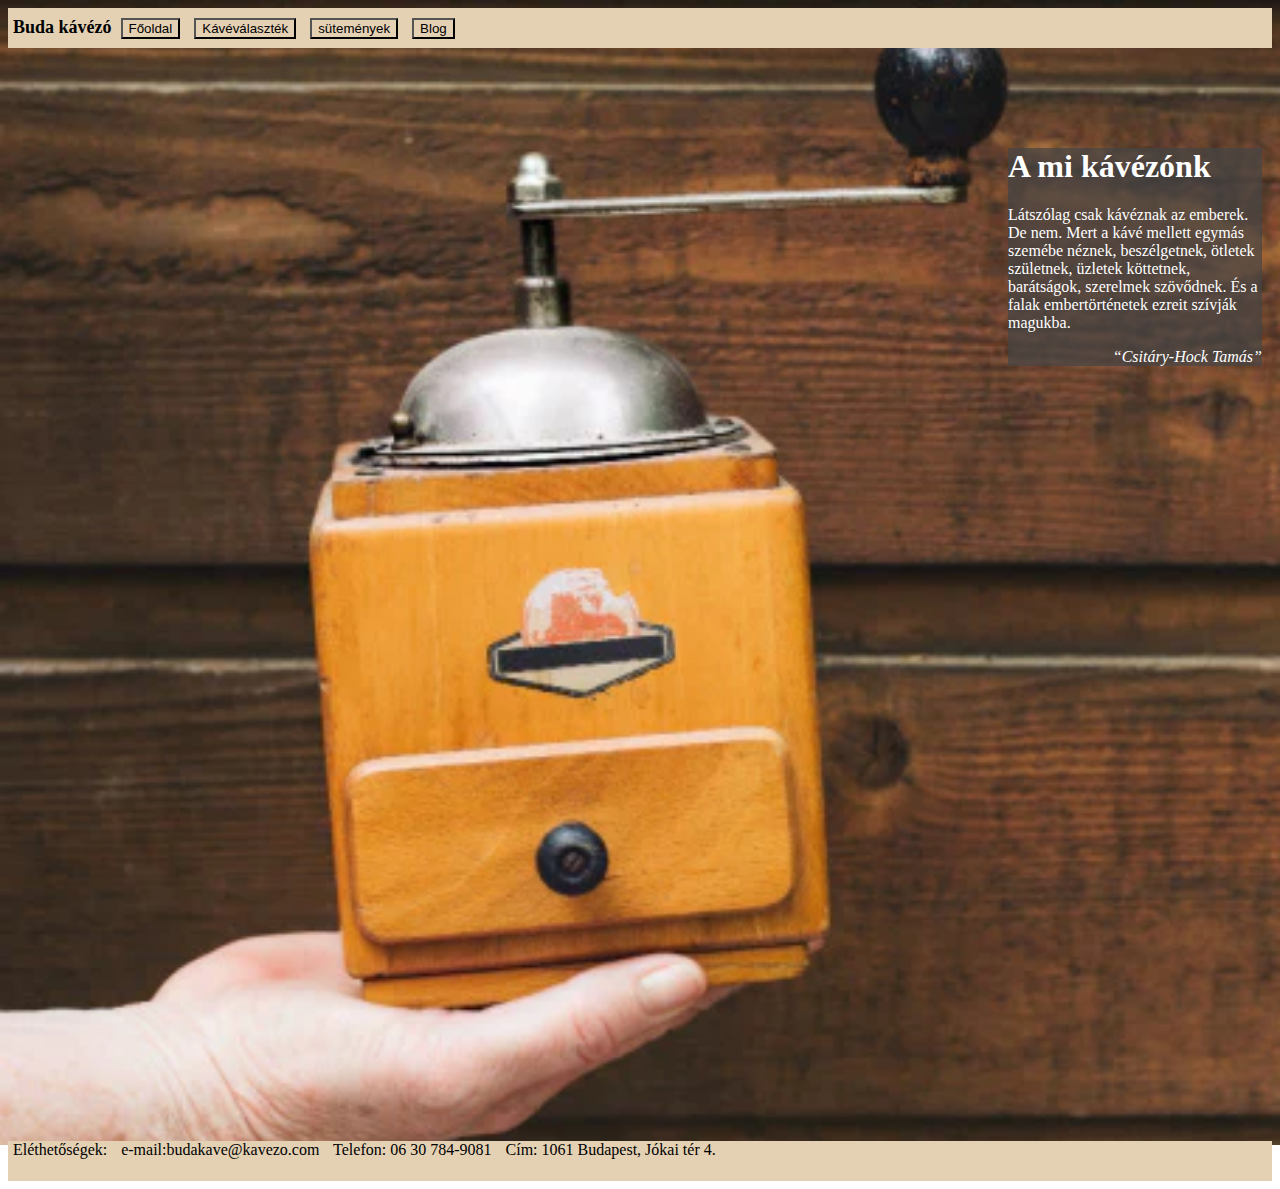
==== index.html @ 5d47ce9f "123" ====
<!DOCTYPE html>
<html lang="hu">
<head>
    <meta charset="UTF-8">
    <meta http-equiv="X-UA-Compatible" content="IE=chrome">
    <meta name="viewport" content="width=device-width, initial-scale=1.0">
    <link href="https://cdn.jsdelivr.net/npm/bootstrap@5.3.0-alpha3/dist/css/bootstrap.min.css" rel="stylesheet" integrity="sha384-KK94CHFLLe+nY2dmCWGMq91rCGa5gtU4mk92HdvYe+M/SXH301p5ILy+dN9+nJOZ" crossorigin="anonymous">
    <link rel="stylesheet" href="index.css">
    <link href="https://cdn.jsdelivr.net/npm/bootstrap@5.3.0-alpha3/dist/css/bootstrap.min.css" rel="stylesheet" integrity="sha384-KK94CHFLLe+nY2dmCWGMq91rCGa5gtU4mk92HdvYe+M/SXH301p5ILy+dN9+nJOZ" crossorigin="anonymous">


        <title>Kávézó</title>
        
</head>
<body background="kaveorlo.png">
    
    <header>
        
                    <b class="cim">Buda kávézó</b>
                 
                    <a href="index.html"><button class="butt fooldalbutt" >Főoldal</button></a>
                    <a href="Kávéválaszték.html"><button class="butt">Kávéválaszték</button></a>
                    <a href="Süteményválaszték.html"><button class="butt mobilebutt">sütemények</button></a>
                    <a href="blog.html"><button class="butt">Blog</button></a>
                                    
    </header>
    <main class="indexmain">
       <div class="wordbox"> 
        <h1>A mi kávézónk</h1>
        <p class="idezet">
            Látszólag csak kávéznak az emberek. De nem. 
Mert a kávé mellett egymás szemébe néznek, beszélgetnek, ötletek születnek, üzletek köttetnek, barátságok, szerelmek szövődnek. És a falak embertörténetek ezreit szívják magukba.
</p>
<p class="idezo">
    “Csitáry-Hock Tamás”
</p>
</div>
    </main>
    <footer>
        <a class="foothertext">Eléthetőségek:</a>
        <a class="foothertext">e-mail:budakave@kavezo.com<a>
        <a class="foothertext">Telefon: 06 30 784-9081 <a>
        <a class="foothertext">Cím: 1061 Budapest, Jókai tér 4.<a>
    </footer>
</body>
</html>
---- index.css ----
body {
      background-image: url("kaveorlo.png");
      background-repeat: no-repeat;
      background-size: 1800px;
      
      
    }
    header{
        background-color: #E4D1B4;
        height: 40px;
        border: 0cm;
    }
    table{
        width: 1000px;
    }
    .butt{
        margin-top: 10px;
        margin-left: 5px;
        margin-right: 5px;
        background: none;
    }
    .cim{
        margin-top: 15px;
        margin-left: 5px;
        font-size: large;
    }
    footer{
        background-color: #E4D1B4;
        height: 40px;
        margin-top: 20px;
        border: 0cm;
    

    }
    .foothertext{
        margin-top:  50px;
        margin-left: 5px;
        margin-right: 5px;
        margin-bottom: 10px;
    }
    .indexmain{
        margin-left: 1000px;
        margin-right: 10px;
        margin-top: 100px;
        margin-bottom: 775px;
    
    }
    .kavemain{
        margin-top: 500px;
    }
    .wordbox{
        color: white;
        background-color: rgba(68, 68, 68, 0.7);
    }
    .idezo{
        font-style: italic;
        text-align: right;
        font-size: 16px;
        color: white;
    }
    .valasztek{
       /*text-align: center;*/
       margin-left: 850px;
       margin-right: 850px;
       position: initial;
       /*background: #D9D9D9;*/
       border: 50px;
       color: white;

       
    }
    .alcim{
        /*text-align: center;*/
        margin-left: 900px;
        margin-right: 900px;
        margin-top: 20px;
        position: initial;
        /*background: #D9D9D9;*/
        border: 50px;
        color: white;

     }
     .kavearak{
        color: rgb(0, 0, 0);
        margin-top: 100px;
     }
     .oszlop1{
        margin-right: 1000px;
        margin-left: 20px;
     }
     .oszlop2{
        float: right;
        margin-left: 500px;
     }
     table{
        width: 1630px;
        height: 295px;
        margin-left: 45px;
        margin-bottom: 40px;
        font-size: 16px;
        background: #E4D1B4;
        border: 100px #E4D1B4;
     }
    
@media only screen and (max-width: 39px ) {
    body {
      background-image: url("kaveorlo.png");
      background-size: 500px;
      background-repeat: no-repeat;
      background-position: -200px;  
    }
    header{
        width: 400px;
        height: 100px;
        background-color: #E4D1B4;
        height: 60px;
        margin-top: 0px;
        border: 0cm;
    }
    main{
        margin-left: 10px;
        margin-right: 100px;
        margin-top: 100px;
        margin-bottom: 390px;
        background-size: 844;
    }
    
    .butt{
        width: 110px;
        margin-top: 10px;
        margin-left: 5px;
        margin-right: 5px;
        background: none;
    }

    .cim{
        font-size: medium;
    }
    .mobilebutt{
        width:110px;
        margin-top:10px;
        margin-left: 5px;
        margin-right: 5px;
        background: none;

    }
    .fooldal{
        float: right;
    }
    .fooldalbutt{
        margin-top:100px;
        
    }
    footer{
        background-color: #E4D1B4;
        height: 60px;
        margin-top: 0px;
        border: 0cm;
    

    }
    .foothertext{
        margin-top:  50px;
        margin-left: 5px;
        margin-right: 5px;
        margin-bottom: 10px;
    }
}


.foothertext{
    margin-top:  50px;
    margin-left: 5px;
    margin-right: 5px;
    margin-bottom: 10px;
}
.wordbox{
    color: rgb(255, 255, 255);
    background-color: rgba(68, 68, 68, 0.7);
}
@media only screen and (max-width: 1024px ) {
    body {
      background-image: url("kaveorlo.png");
      background-repeat: no-repeat;
      background-size: 2200px;
      background-position-x: -250px;
      background-position-y: 20px;
      
    }
    header{
        background-color: #E4D1B4;        
        height: 60px;
        border: 0cm;
    }
    table{
        width: 1000px;
    }
    .butt{
        margin-top: 10px;
        margin-left: 5px;
        margin-right: 5px;
        background: none;
    }
    .cim{
        margin-top: 15px;
        margin-left: 5px;
        font-size: large;
    }
    footer{
        background-color: #E4D1B4;
        height: 40px;
        margin-top: 20px;
        border: 0cm;
    

    }
    .foothertext{
        margin-top:  50px;
        margin-left: 0px;
        margin-right: 5px;
        margin-bottom: 10px;
    }
    main{
        margin-left: 500px;
        margin-right: 50px;
        margin-top: 100px;
        margin-bottom: 955px;
    
    }
    .wordbox{
        color: white;
        background-color: rgba(68, 68, 68, 0.7);
    }
    .idezo{
        font-style: italic;
        text-align: right;
        font-size: 16px;
        color: white;
    }
    }
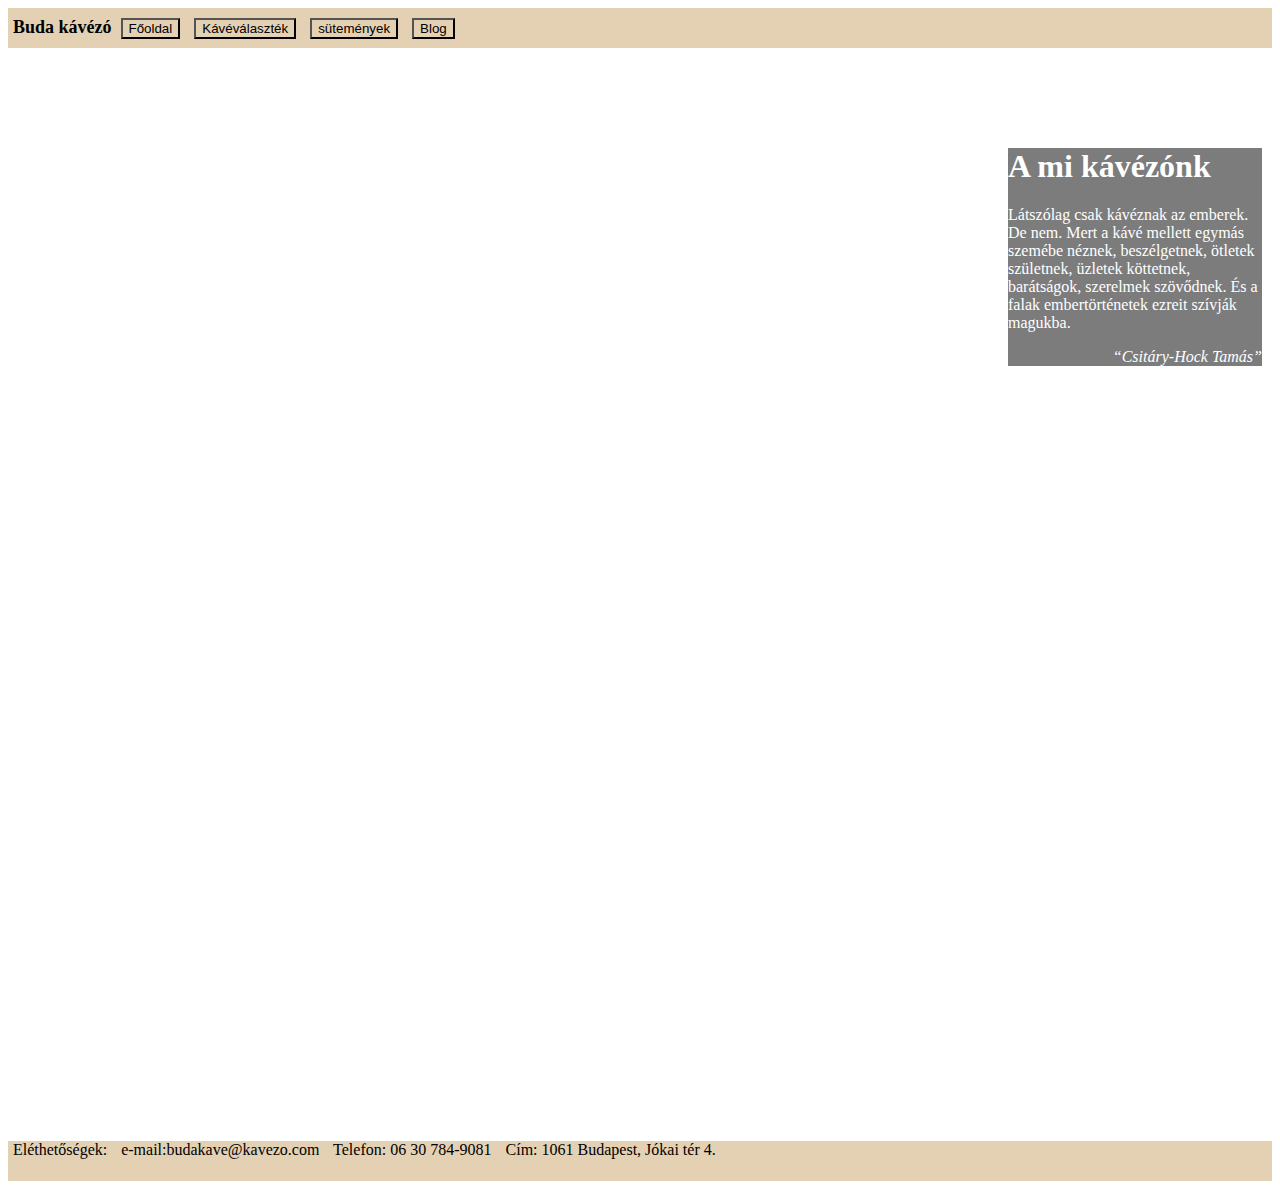
==== commit dc0cc6fc: "com03" ====
--- a/index.html
+++ b/index.html
@@ -12,7 +12,7 @@
         <title>Kávézó</title>
         
 </head>
-<body background="kaveorlo.png">
+<body clas="indexbody">
     
     <header>
         
--- a/index.css
+++ b/index.css
@@ -1,19 +1,32 @@
 
-    body {
+    .indexbody {
       background-image: url("kaveorlo.png");
       background-repeat: no-repeat;
       background-size: 1800px;
-      
-      
+    }
+    .kavebody{
+
+    }
+    .blogbody{
+
     }
     header{
         background-color: #E4D1B4;
         height: 40px;
         border: 0cm;
     }
-    table{
+    footer{
+        background-color: #E4D1B4;
+        height: 40px;
+        margin-top: 20px;
+        border: 0cm;
+    
+
+    }
+    .kavetable{
         width: 1000px;
     }
+
     .butt{
         margin-top: 10px;
         margin-left: 5px;
@@ -25,14 +38,7 @@
         margin-left: 5px;
         font-size: large;
     }
-    footer{
-        background-color: #E4D1B4;
-        height: 40px;
-        margin-top: 20px;
-        border: 0cm;
-    
-
-    }
+
     .foothertext{
         margin-top:  50px;
         margin-left: 5px;
@@ -59,24 +65,25 @@
         font-size: 16px;
         color: white;
     }
+    /*Kávéválaszték*/
     .valasztek{
-       /*text-align: center;*/
+                         /*text-align: center;*/
        margin-left: 850px;
        margin-right: 850px;
        position: initial;
-       /*background: #D9D9D9;*/
+                        /*background: #D9D9D9;*/
        border: 50px;
        color: white;
 
        
     }
     .alcim{
-        /*text-align: center;*/
+                        /*text-align: center;*/
         margin-left: 900px;
         margin-right: 900px;
         margin-top: 20px;
         position: initial;
-        /*background: #D9D9D9;*/
+                        /*background: #D9D9D9;*/
         border: 50px;
         color: white;
 
@@ -103,12 +110,15 @@
         border: 100px #E4D1B4;
      }
     
+
+
+/**/     
 @media only screen and (max-width: 39px ) {
-    body {
+    .indexbody {
       background-image: url("kaveorlo.png");
       background-size: 500px;
       background-repeat: no-repeat;
-      background-position: -200px;  
+      background-position: -200px;
     }
     header{
         width: 400px;
@@ -168,13 +178,6 @@
     }
 }
 
-
-.foothertext{
-    margin-top:  50px;
-    margin-left: 5px;
-    margin-right: 5px;
-    margin-bottom: 10px;
-}
 .wordbox{
     color: rgb(255, 255, 255);
     background-color: rgba(68, 68, 68, 0.7);
@@ -221,11 +224,11 @@
         margin-right: 5px;
         margin-bottom: 10px;
     }
-    main{
+    .indexmain{
         margin-left: 500px;
         margin-right: 50px;
         margin-top: 100px;
-        margin-bottom: 955px;
+        margin-bottom: 980px;
     
     }
     .wordbox{
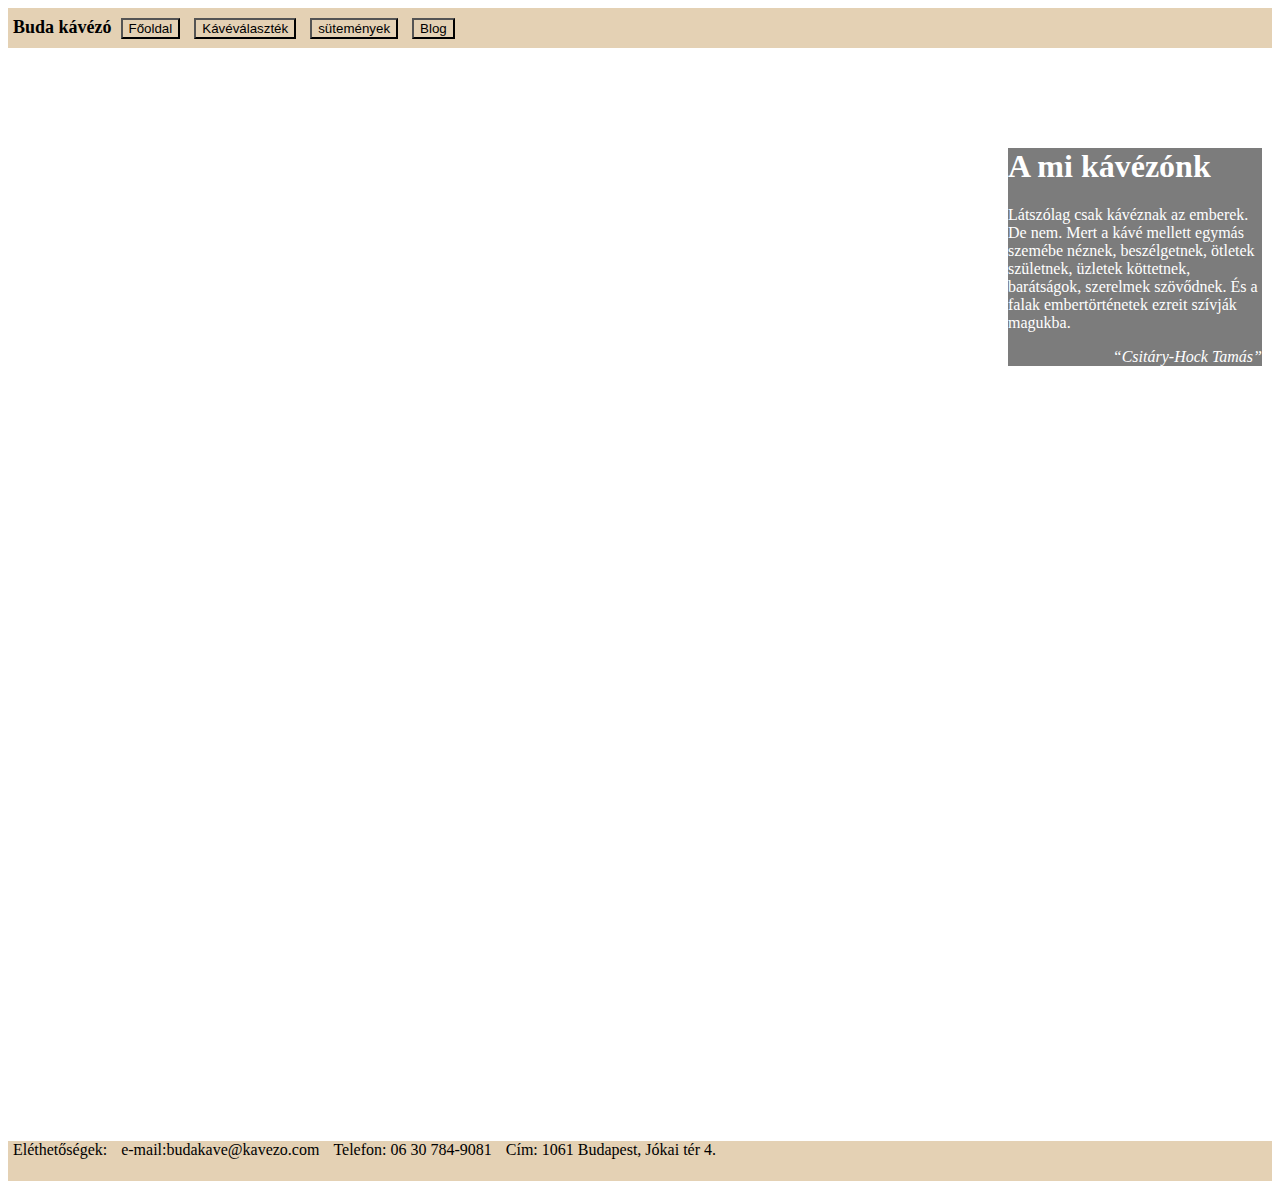
==== commit 2fa47b3f: "Merge branch 'main' of https://github.com/KissNorbert1203/Kavezo" ====
--- a/index.html
+++ b/index.html
@@ -18,7 +18,7 @@
         
                     <b class="cim">Buda kávézó</b>
                  
-                    <a href="index.html"><button class="butt fooldalbutt" >Főoldal</button></a>
+                    <a href="index.html"><button class="butt fooldakbutt" >Főoldal</button></a>
                     <a href="Kávéválaszték.html"><button class="butt">Kávéválaszték</button></a>
                     <a href="Süteményválaszték.html"><button class="butt mobilebutt">sütemények</button></a>
                     <a href="blog.html"><button class="butt">Blog</button></a>
--- a/index.css
+++ b/index.css
@@ -110,6 +110,7 @@
         border: 100px #E4D1B4;
      }
     
+<<<<<<< HEAD
 
 
 /**/     
@@ -119,21 +120,27 @@
       background-size: 500px;
       background-repeat: no-repeat;
       background-position: -200px;
+=======
+@media only screen and (max-width: 393px ) {
+    body {
+      background-image: url("kaveorlo.png");
+      background-size: 500px;
+      background-repeat: no-repeat;
+      background-position-x: -250px;
+      background-position-y: 20px;  
+>>>>>>> 9b3a822b397be09c3142448b4d053ca52fd05732
     }
     header{
-        width: 400px;
-        height: 100px;
         background-color: #E4D1B4;
         height: 60px;
         margin-top: 0px;
         border: 0cm;
     }
-    main{
-        margin-left: 10px;
-        margin-right: 100px;
-        margin-top: 100px;
-        margin-bottom: 390px;
-        background-size: 844;
+    .indexmain{
+        margin-left: 500px;
+        margin-right: 50px;
+        margin-top: 100px;
+        margin-bottom: 1500px;
     }
     
     .butt{
@@ -160,28 +167,30 @@
     }
     .fooldalbutt{
         margin-top:100px;
-        
+
+    }
+    .blogbutt{
+        float: left;
     }
     footer{
         background-color: #E4D1B4;
         height: 60px;
         margin-top: 0px;
         border: 0cm;
-    
-
-    }
-    .foothertext{
-        margin-top:  50px;
-        margin-left: 5px;
-        margin-right: 5px;
-        margin-bottom: 10px;
-    }
-}
-
-.wordbox{
-    color: rgb(255, 255, 255);
-    background-color: rgba(68, 68, 68, 0.7);
-}
+    }
+  
+    }
+   
+.foothertext{
+    margin-top:  50px;
+    margin-left: 5px;
+    margin-right: 5px;
+    margin-bottom: 10px;
+    }
+    .wordbox{
+         color: rgb(255, 255, 255);
+        background-color: rgba(68, 68, 68, 0.7);
+    }
 @media only screen and (max-width: 1024px ) {
     body {
       background-image: url("kaveorlo.png");
@@ -241,6 +250,54 @@
         font-size: 16px;
         color: white;
     }
-    }
-
-  
+    .kavemain{
+        margin-top: 500px;
+    }
+    .valasztek{
+       /*text-align: center;*/
+       margin-left: 850px;
+       margin-right: 850px;
+       position: initial;
+       /*background: #D9D9D9;*/
+       border: 50px;
+       color: white;
+    }
+    .alcim{
+        /*text-align: center;*/
+        margin-left: 900px;
+        margin-right: 900px;
+        margin-top: 20px;
+        position: initial;
+        /*background: #D9D9D9;*/
+        border: 50px;
+        color: white;
+     }
+     .kavearak{
+        color: rgb(0, 0, 0);
+        margin-top: 100px;
+     }
+     .oszlop1{
+        margin-right: 1000px;
+        margin-left: 20px;
+     }
+     .oszlop2{
+        float: right;
+        margin-left: 500px;
+     }
+     table{
+        width: 1630px;
+        height: 295px;
+        margin-left: 45px;
+        margin-bottom: 40px;
+        font-size: 16px;
+        background: #E4D1B4;
+        border: 100px #E4D1B4;
+     }
+     }
+     .süteménybody{
+        background-image: url("Cappuccino.jpg");
+        background-repeat: no-repeat;
+        background-size: 1800px;
+        background-position-x: -350px;
+        background-position-y: -20px;
+     }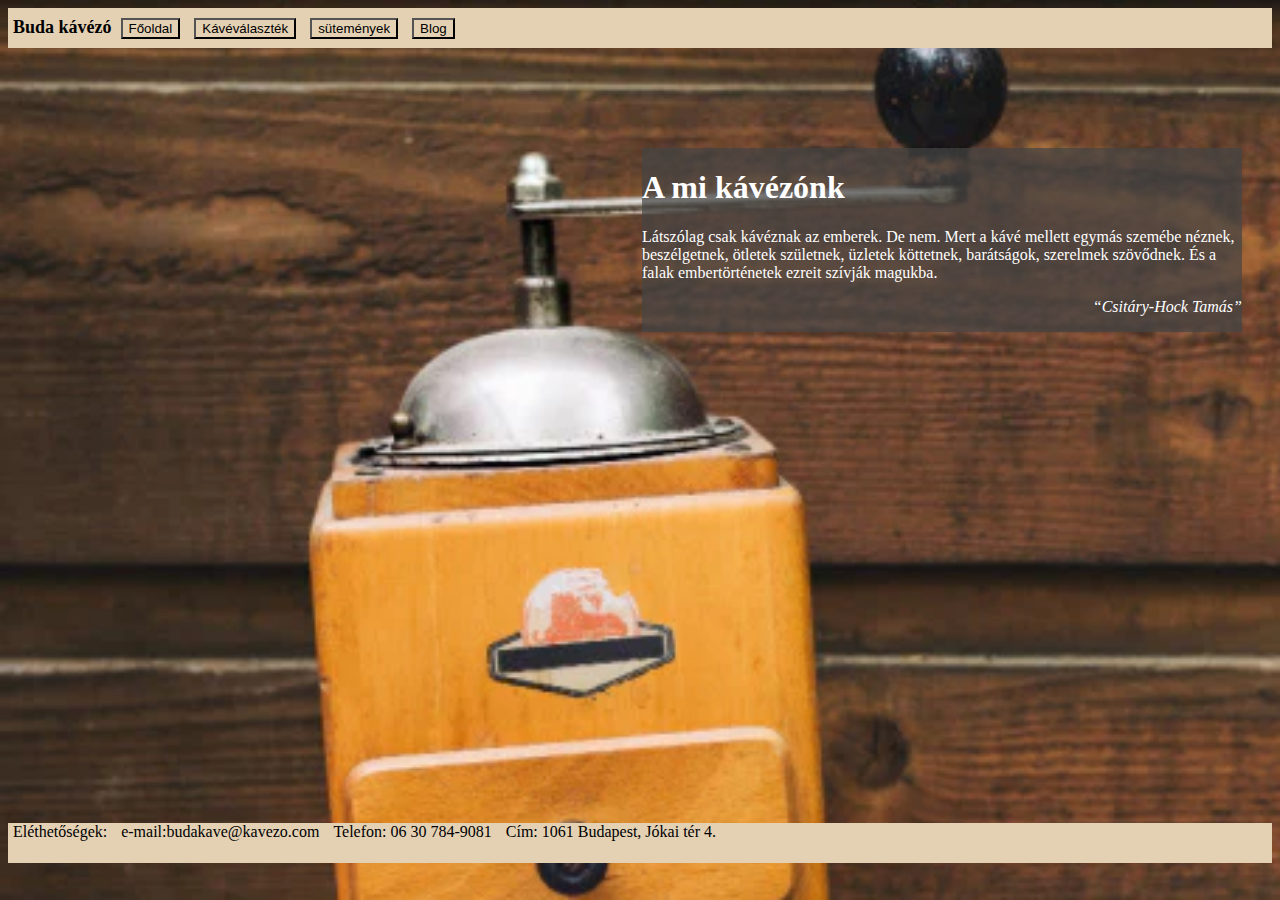
==== commit 59abf137: "vigyázat (egyenlőre katyvasz)" ====
--- a/index.html
+++ b/index.html
@@ -4,25 +4,22 @@
     <meta charset="UTF-8">
     <meta http-equiv="X-UA-Compatible" content="IE=chrome">
     <meta name="viewport" content="width=device-width, initial-scale=1.0">
-    <link href="https://cdn.jsdelivr.net/npm/bootstrap@5.3.0-alpha3/dist/css/bootstrap.min.css" rel="stylesheet" integrity="sha384-KK94CHFLLe+nY2dmCWGMq91rCGa5gtU4mk92HdvYe+M/SXH301p5ILy+dN9+nJOZ" crossorigin="anonymous">
     <link rel="stylesheet" href="index.css">
-    <link href="https://cdn.jsdelivr.net/npm/bootstrap@5.3.0-alpha3/dist/css/bootstrap.min.css" rel="stylesheet" integrity="sha384-KK94CHFLLe+nY2dmCWGMq91rCGa5gtU4mk92HdvYe+M/SXH301p5ILy+dN9+nJOZ" crossorigin="anonymous">
 
 
         <title>Kávézó</title>
         
 </head>
-<body clas="indexbody">
-    
+<body class="indexbody">
+    <div class="row">
     <header>
-        
+                    <div class="">
                     <b class="cim">Buda kávézó</b>
-                 
                     <a href="index.html"><button class="butt fooldakbutt" >Főoldal</button></a>
                     <a href="Kávéválaszték.html"><button class="butt">Kávéválaszték</button></a>
                     <a href="Süteményválaszték.html"><button class="butt mobilebutt">sütemények</button></a>
                     <a href="blog.html"><button class="butt">Blog</button></a>
-                                    
+                    </div>                
     </header>
     <main class="indexmain">
        <div class="wordbox"> 
@@ -42,5 +39,6 @@
         <a class="foothertext">Telefon: 06 30 784-9081 <a>
         <a class="foothertext">Cím: 1061 Budapest, Jókai tér 4.<a>
     </footer>
+</div>
 </body>
 </html>
--- a/index.css
+++ b/index.css
@@ -4,58 +4,61 @@
       background-repeat: no-repeat;
       background-size: 1800px;
     }
+
     .kavebody{
 
     }
+
     .blogbody{
 
     }
+
+
+
     header{
         background-color: #E4D1B4;
         height: 40px;
         border: 0cm;
-    }
+        /*min-width: 393px;*/
+    }
+    .butt{
+        margin-top: 10px;
+        margin-left: 5px;
+        margin-right: 5px;
+        background: none;
+    }
+    .cim{
+        margin-top: 15px;
+        margin-left: 5px;
+        font-size: large;
+    }
+
     footer{
         background-color: #E4D1B4;
         height: 40px;
         margin-top: 20px;
         border: 0cm;
-    
-
-    }
-    .kavetable{
-        width: 1000px;
-    }
-
-    .butt{
-        margin-top: 10px;
-        margin-left: 5px;
-        margin-right: 5px;
-        background: none;
-    }
-    .cim{
-        margin-top: 15px;
-        margin-left: 5px;
-        font-size: large;
-    }
-
+    }
     .foothertext{
         margin-top:  50px;
         margin-left: 5px;
         margin-right: 5px;
         margin-bottom: 10px;
     }
+
+
+
     .indexmain{
-        margin-left: 1000px;
         margin-right: 10px;
         margin-top: 100px;
         margin-bottom: 775px;
-    
-    }
-    .kavemain{
-        margin-top: 500px;
     }
     .wordbox{
+        float: right;
+        max-width: 600px;
+        min-width: 300px;
+        margin-right: 20px;
+        margin-left: 20px;
         color: white;
         background-color: rgba(68, 68, 68, 0.7);
     }
@@ -65,7 +68,15 @@
         font-size: 16px;
         color: white;
     }
+
+
+
     /*Kávéválaszték*/
+
+
+    .kavemain{
+        margin-top: 500px;
+    }
     .valasztek{
                          /*text-align: center;*/
        margin-left: 850px;
@@ -100,6 +111,196 @@
         float: right;
         margin-left: 500px;
      }
+     .kavetable{
+        width: 1630px;
+        height: 295px;
+        margin-left: 45px;
+        margin-bottom: 40px;
+        font-size: 16px;
+        background: #E4D1B4;
+        border: 100px #E4D1B4;
+     }
+
+     .col-1 {width: 8.33%;}
+     .col-2 {width: 16.66%;}
+     .col-3 {width: 25%;}
+     .col-4 {width: 33.33%;}
+     .col-5 {width: 41.66%;}
+     .col-6 {width: 50%;}
+     .col-7 {width: 58.33%;}
+     .col-8 {width: 66.66%;}
+     .col-9 {width: 75%;}
+     .col-10 {width: 83.33%;}
+     .col-11 {width: 91.66%;}
+     .col-12 {width: 100%;}
+
+     /*Kávéválaszték*/
+    
+@media only screen and (max-width: 393px ) {
+    body {
+      background-image: url("kaveorlo.png");
+      background-size: 500px;
+      background-repeat: no-repeat;
+      background-position-x: -250px;
+      background-position-y: 20px;  
+    }
+    header{
+        background-color: #E4D1B4;
+        height: 60px;
+        margin-top: 0px;
+        border: 0cm;
+    }
+    .indexmain{
+        margin-left: 500px;
+        margin-right: 50px;
+        margin-top: 100px;
+        margin-bottom: 1500px;
+    }
+    
+    .butt{
+        width: 110px;
+        margin-top: 10px;
+        margin-left: 5px;
+        margin-right: 5px;
+        background: none;
+    }
+
+    .cim{
+        font-size: medium;
+    }
+    .mobilebutt{
+        width:110px;
+        margin-top:10px;
+        margin-left: 5px;
+        margin-right: 5px;
+        background: none;
+
+    }
+    .fooldal{
+        float: right;
+    }
+    .fooldalbutt{
+        margin-top:100px;
+
+    }
+    .blogbutt{
+        float: left;
+    }
+    footer{
+        background-color: #E4D1B4;
+        height: 60px;
+        margin-top: 0px;
+        border: 0cm;
+    }
+  
+    }
+   
+.foothertext{
+    margin-top:  50px;
+    margin-left: 5px;
+    margin-right: 5px;
+    margin-bottom: 10px;
+    }
+    .wordbox{
+         color: rgb(255, 255, 255);
+        background-color: rgba(68, 68, 68, 0.7);
+    }
+@media only screen and (max-width: 1024px ) {
+    body {
+      background-image: url("kaveorlo.png");
+      background-repeat: no-repeat;
+      background-size: 2200px;
+      background-position-x: -250px;
+      background-position-y: 20px;
+      
+    }
+    header{
+        background-color: #E4D1B4;        
+        height: 60px;
+        border: 0cm;
+    }
+    table{
+        width: 1000px;
+    }
+    .butt{
+        margin-top: 10px;
+        margin-left: 5px;
+        margin-right: 5px;
+        background: none;
+    }
+    .cim{
+        margin-top: 15px;
+        margin-left: 5px;
+        font-size: large;
+    }
+    footer{
+        background-color: #E4D1B4;
+        height: 40px;
+        margin-top: 20px;
+        border: 0cm;
+    
+
+    }
+    .foothertext{
+        margin-top:  50px;
+        margin-left: 0px;
+        margin-right: 5px;
+        margin-bottom: 10px;
+    }
+    .indexmain{
+        margin-right: 50px;
+        margin-top: 100px;
+        margin-bottom: 980px;
+    
+    }
+    .wordbox{
+        float: right;
+        max-width: 600px;
+        margin-right: 20px;
+        margin-left: 20px;
+        color: white;
+        background-color: rgba(68, 68, 68, 0.7);
+    }
+    .idezo{
+        font-style: italic;
+        text-align: right;
+        font-size: 16px;
+        color: white;
+    }
+    .kavemain{
+        margin-top: 500px;
+    }
+    .valasztek{
+       /*text-align: center;*/
+       margin-left: 850px;
+       margin-right: 850px;
+       position: initial;
+       /*background: #D9D9D9;*/
+       border: 50px;
+       color: white;
+    }
+    .alcim{
+        /*text-align: center;*/
+        margin-left: 900px;
+        margin-right: 900px;
+        margin-top: 20px;
+        position: initial;
+        /*background: #D9D9D9;*/
+        border: 50px;
+        color: white;
+     }
+     .kavearak{
+        color: rgb(0, 0, 0);
+        margin-top: 100px;
+     }
+     .oszlop1{
+        margin-right: 1000px;
+        margin-left: 20px;
+     }
+     .oszlop2{
+        float: right;
+        margin-left: 500px;
+     }
      table{
         width: 1630px;
         height: 295px;
@@ -109,190 +310,6 @@
         background: #E4D1B4;
         border: 100px #E4D1B4;
      }
-    
-<<<<<<< HEAD
-
-
-/**/     
-@media only screen and (max-width: 39px ) {
-    .indexbody {
-      background-image: url("kaveorlo.png");
-      background-size: 500px;
-      background-repeat: no-repeat;
-      background-position: -200px;
-=======
-@media only screen and (max-width: 393px ) {
-    body {
-      background-image: url("kaveorlo.png");
-      background-size: 500px;
-      background-repeat: no-repeat;
-      background-position-x: -250px;
-      background-position-y: 20px;  
->>>>>>> 9b3a822b397be09c3142448b4d053ca52fd05732
-    }
-    header{
-        background-color: #E4D1B4;
-        height: 60px;
-        margin-top: 0px;
-        border: 0cm;
-    }
-    .indexmain{
-        margin-left: 500px;
-        margin-right: 50px;
-        margin-top: 100px;
-        margin-bottom: 1500px;
-    }
-    
-    .butt{
-        width: 110px;
-        margin-top: 10px;
-        margin-left: 5px;
-        margin-right: 5px;
-        background: none;
-    }
-
-    .cim{
-        font-size: medium;
-    }
-    .mobilebutt{
-        width:110px;
-        margin-top:10px;
-        margin-left: 5px;
-        margin-right: 5px;
-        background: none;
-
-    }
-    .fooldal{
-        float: right;
-    }
-    .fooldalbutt{
-        margin-top:100px;
-
-    }
-    .blogbutt{
-        float: left;
-    }
-    footer{
-        background-color: #E4D1B4;
-        height: 60px;
-        margin-top: 0px;
-        border: 0cm;
-    }
-  
-    }
-   
-.foothertext{
-    margin-top:  50px;
-    margin-left: 5px;
-    margin-right: 5px;
-    margin-bottom: 10px;
-    }
-    .wordbox{
-         color: rgb(255, 255, 255);
-        background-color: rgba(68, 68, 68, 0.7);
-    }
-@media only screen and (max-width: 1024px ) {
-    body {
-      background-image: url("kaveorlo.png");
-      background-repeat: no-repeat;
-      background-size: 2200px;
-      background-position-x: -250px;
-      background-position-y: 20px;
-      
-    }
-    header{
-        background-color: #E4D1B4;        
-        height: 60px;
-        border: 0cm;
-    }
-    table{
-        width: 1000px;
-    }
-    .butt{
-        margin-top: 10px;
-        margin-left: 5px;
-        margin-right: 5px;
-        background: none;
-    }
-    .cim{
-        margin-top: 15px;
-        margin-left: 5px;
-        font-size: large;
-    }
-    footer{
-        background-color: #E4D1B4;
-        height: 40px;
-        margin-top: 20px;
-        border: 0cm;
-    
-
-    }
-    .foothertext{
-        margin-top:  50px;
-        margin-left: 0px;
-        margin-right: 5px;
-        margin-bottom: 10px;
-    }
-    .indexmain{
-        margin-left: 500px;
-        margin-right: 50px;
-        margin-top: 100px;
-        margin-bottom: 980px;
-    
-    }
-    .wordbox{
-        color: white;
-        background-color: rgba(68, 68, 68, 0.7);
-    }
-    .idezo{
-        font-style: italic;
-        text-align: right;
-        font-size: 16px;
-        color: white;
-    }
-    .kavemain{
-        margin-top: 500px;
-    }
-    .valasztek{
-       /*text-align: center;*/
-       margin-left: 850px;
-       margin-right: 850px;
-       position: initial;
-       /*background: #D9D9D9;*/
-       border: 50px;
-       color: white;
-    }
-    .alcim{
-        /*text-align: center;*/
-        margin-left: 900px;
-        margin-right: 900px;
-        margin-top: 20px;
-        position: initial;
-        /*background: #D9D9D9;*/
-        border: 50px;
-        color: white;
-     }
-     .kavearak{
-        color: rgb(0, 0, 0);
-        margin-top: 100px;
-     }
-     .oszlop1{
-        margin-right: 1000px;
-        margin-left: 20px;
-     }
-     .oszlop2{
-        float: right;
-        margin-left: 500px;
-     }
-     table{
-        width: 1630px;
-        height: 295px;
-        margin-left: 45px;
-        margin-bottom: 40px;
-        font-size: 16px;
-        background: #E4D1B4;
-        border: 100px #E4D1B4;
-     }
      }
      .süteménybody{
         background-image: url("Cappuccino.jpg");
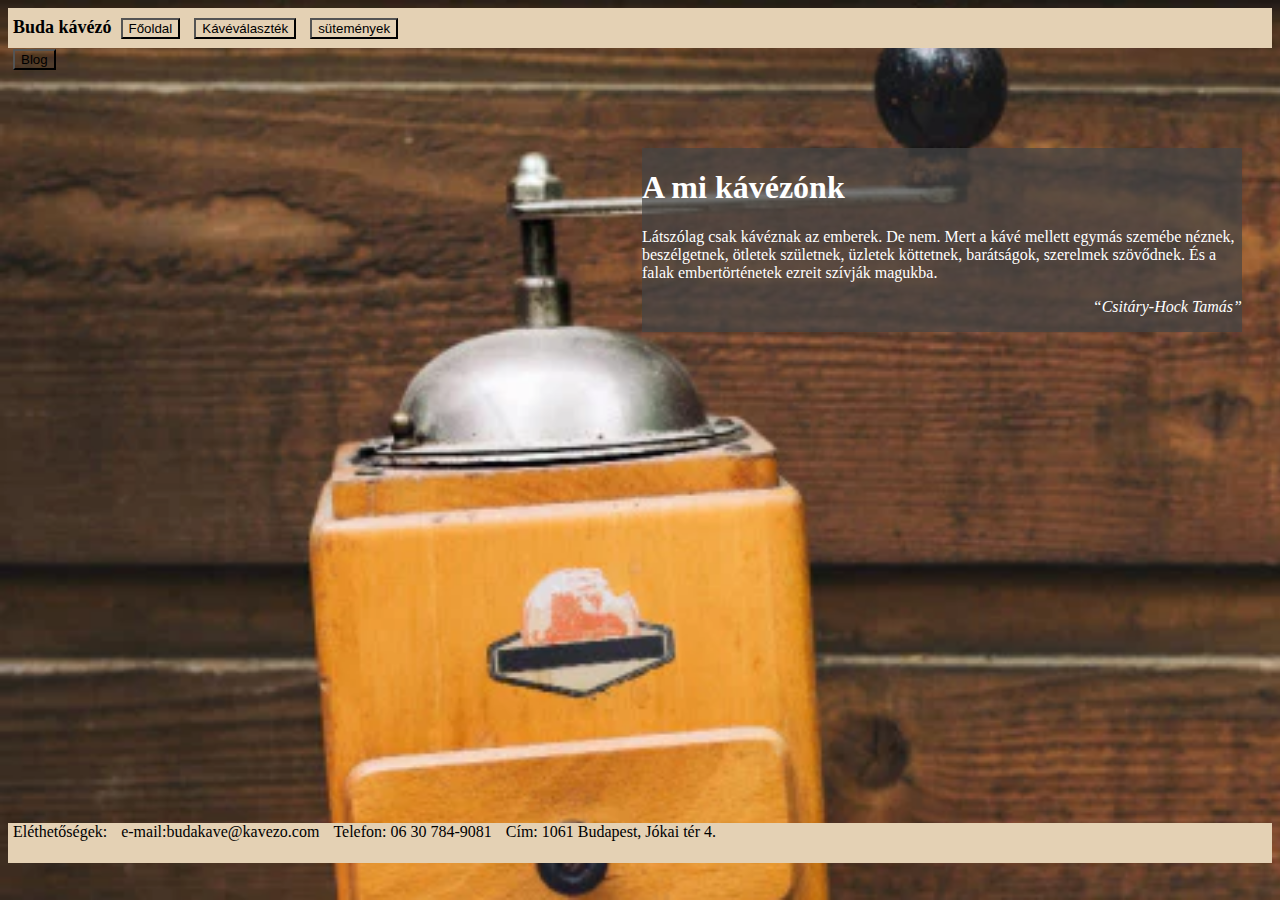
==== commit 9ce448f5: "mediaquery_használata" ====
--- a/index.html
+++ b/index.html
@@ -13,7 +13,7 @@
 <body class="indexbody">
     <div class="row">
     <header>
-                    <div class="">
+                    <div class="col-4">
                     <b class="cim">Buda kávézó</b>
                     <a href="index.html"><button class="butt fooldakbutt" >Főoldal</button></a>
                     <a href="Kávéválaszték.html"><button class="butt">Kávéválaszték</button></a>
--- a/index.css
+++ b/index.css
@@ -5,32 +5,47 @@
       background-size: 1800px;
     }
 
-    .kavebody{
-
-    }
-
-    .blogbody{
-
-    }
-
-
-
+    .süteménybody {
+       background-image: url("Cappuccino.jpg");
+       background-repeat: no-repeat;
+       background-size: 1800px;
+       background-position-x: -350px;
+       background-position-y: -20px;
+    }
+
+    .kavebody {
+        background-image: url("Cappuccino.jpg");
+        background-repeat: no-repeat;
+        background-size: 1800px;
+        background-position-x: -350px;
+        background-position-y: -20px;
+    }
+
+    .blogbody {
+        width: 100;
+    }
+
+
+/*Fejléc lábléck*/
     header{
         background-color: #E4D1B4;
         height: 40px;
         border: 0cm;
-        /*min-width: 393px;*/
-    }
+
+    }
+
     .butt{
         margin-top: 10px;
         margin-left: 5px;
         margin-right: 5px;
         background: none;
     }
+
     .cim{
         margin-top: 15px;
         margin-left: 5px;
         font-size: large;
+
     }
 
     footer{
@@ -39,20 +54,25 @@
         margin-top: 20px;
         border: 0cm;
     }
+
     .foothertext{
         margin-top:  50px;
         margin-left: 5px;
         margin-right: 5px;
         margin-bottom: 10px;
-    }
-
+
+    }
+/*fejléc lábléc*/
 
 
     .indexmain{
         margin-right: 10px;
         margin-top: 100px;
         margin-bottom: 775px;
-    }
+
+    }
+
+
     .wordbox{
         float: right;
         max-width: 600px;
@@ -61,56 +81,65 @@
         margin-left: 20px;
         color: white;
         background-color: rgba(68, 68, 68, 0.7);
-    }
+
+    }
+
     .idezo{
         font-style: italic;
         text-align: right;
         font-size: 16px;
         color: white;
-    }
-
-
-
-    /*Kávéválaszték*/
+
+    }
+
+
+
+/*Kávéválaszték*/
 
 
     .kavemain{
         margin-top: 500px;
-    }
+
+    }
+
     .valasztek{
-                         /*text-align: center;*/
+
        margin-left: 850px;
        margin-right: 850px;
        position: initial;
-                        /*background: #D9D9D9;*/
        border: 50px;
-       color: white;
-
-       
-    }
+       color: white; 
+
+    }
+
     .alcim{
-                        /*text-align: center;*/
         margin-left: 900px;
         margin-right: 900px;
         margin-top: 20px;
         position: initial;
-                        /*background: #D9D9D9;*/
         border: 50px;
         color: white;
 
      }
+
      .kavearak{
         color: rgb(0, 0, 0);
         margin-top: 100px;
-     }
+
+     }
+
      .oszlop1{
         margin-right: 1000px;
         margin-left: 20px;
-     }
+
+     }
+
      .oszlop2{
         float: right;
         margin-left: 500px;
-     }
+
+     }
+
      .kavetable{
         width: 1630px;
         height: 295px;
@@ -119,24 +148,32 @@
         font-size: 16px;
         background: #E4D1B4;
         border: 100px #E4D1B4;
-     }
-
-     .col-1 {width: 8.33%;}
-     .col-2 {width: 16.66%;}
-     .col-3 {width: 25%;}
-     .col-4 {width: 33.33%;}
-     .col-5 {width: 41.66%;}
-     .col-6 {width: 50%;}
-     .col-7 {width: 58.33%;}
-     .col-8 {width: 66.66%;}
-     .col-9 {width: 75%;}
-     .col-10 {width: 83.33%;}
-     .col-11 {width: 91.66%;}
-     .col-12 {width: 100%;}
-
-     /*Kávéválaszték*/
-    
-@media only screen and (max-width: 393px ) {
+
+     }
+/*Kávéválaszték*/
+
+
+
+/*Mediaquery dekstop*/
+.col-1 {width: 8.33%;}
+.col-2 {width: 16.66%;}
+.col-3 {width: 25%;}
+.col-4 {width: 33.33%;}
+.col-5 {width: 41.66%;}
+.col-6 {width: 50%;}
+.col-7 {width: 58.33%;}
+.col-8 {width: 66.66%;}
+.col-9 {width: 75%;}
+.col-10 {width: 83.33%;}
+.col-11 {width: 91.66%;}
+.col-12 {width: 100%;}
+
+
+
+     
+
+/*Telefon Beállítások*/     
+@media only screen and (max-width: 394px ) {
     body {
       background-image: url("kaveorlo.png");
       background-size: 500px;
@@ -192,26 +229,39 @@
         margin-top: 0px;
         border: 0cm;
     }
-  
-    }
-   
-.foothertext{
-    margin-top:  50px;
-    margin-left: 5px;
-    margin-right: 5px;
-    margin-bottom: 10px;
-    }
+    /*föoldal szöveg*/
     .wordbox{
-         color: rgb(255, 255, 255);
+        float: left;
+        max-width: 600px;
+        min-width: 250px;
+        margin-right: 39px;
+        margin-left: 0px;
+        color: white;
         background-color: rgba(68, 68, 68, 0.7);
-    }
-@media only screen and (max-width: 1024px ) {
-    body {
+    
+    }
+
+    .idezo{
+        font-style: italic;
+        text-align: right;
+        font-size: 16px;
+        color: white;
+
+    }
+    /*föoldal szöveg*/
+    }
+/*Telefon Beállítások*/
+
+
+
+/*Tablet Beállítások*/
+@media only screen and (max-width: 1024px) {
+    .indexbody {
       background-image: url("kaveorlo.png");
       background-repeat: no-repeat;
       background-size: 2200px;
-      background-position-x: -250px;
-      background-position-y: 20px;
+      background-position-x: 0px;
+      background-position-y: 0px;
       
     }
     header{
@@ -236,9 +286,8 @@
     footer{
         background-color: #E4D1B4;
         height: 40px;
-        margin-top: 20px;
-        border: 0cm;
-    
+        margin-top: 930px;
+        border: 0cm;
 
     }
     .foothertext{
@@ -310,11 +359,5 @@
         background: #E4D1B4;
         border: 100px #E4D1B4;
      }
-     }
-     .süteménybody{
-        background-image: url("Cappuccino.jpg");
-        background-repeat: no-repeat;
-        background-size: 1800px;
-        background-position-x: -350px;
-        background-position-y: -20px;
-     }+    }
+/*Tablet beállítások*/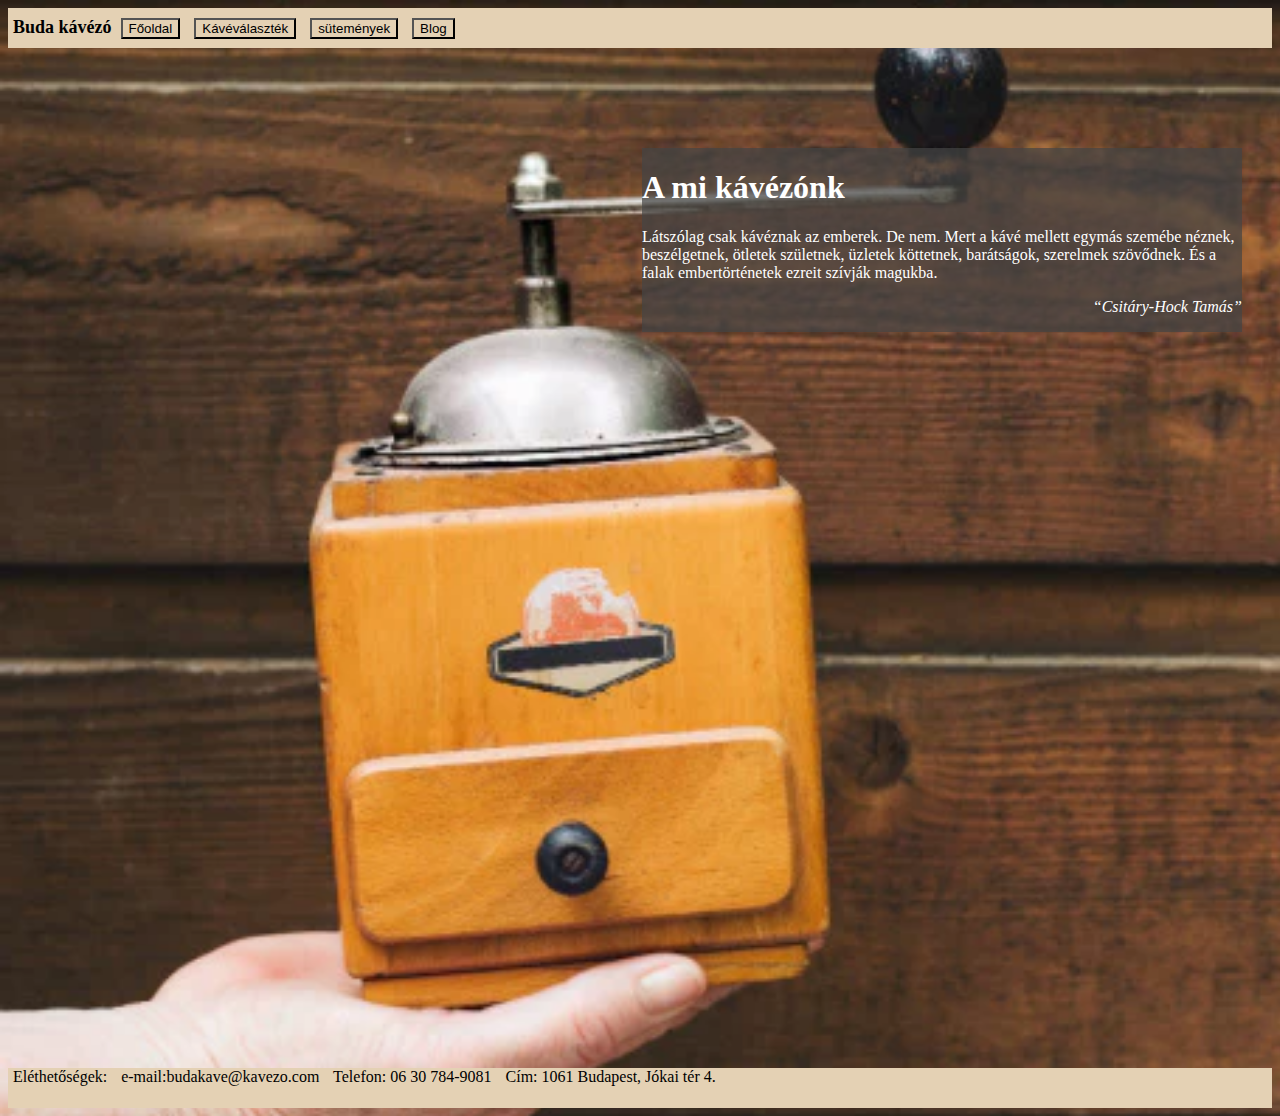
==== commit f142e069: "kavevalasztekhatter" ====
--- a/index.html
+++ b/index.html
@@ -13,7 +13,7 @@
 <body class="indexbody">
     <div class="row">
     <header>
-                    <div class="col-4">
+                    <div class="">
                     <b class="cim">Buda kávézó</b>
                     <a href="index.html"><button class="butt fooldakbutt" >Főoldal</button></a>
                     <a href="Kávéválaszték.html"><button class="butt">Kávéválaszték</button></a>
--- a/index.css
+++ b/index.css
@@ -16,7 +16,7 @@
     .kavebody {
         background-image: url("Cappuccino.jpg");
         background-repeat: no-repeat;
-        background-size: 1800px;
+        background-size: 2100px;
         background-position-x: -350px;
         background-position-y: -20px;
     }
@@ -51,7 +51,7 @@
     footer{
         background-color: #E4D1B4;
         height: 40px;
-        margin-top: 20px;
+        margin-top: 1020px;
         border: 0cm;
     }
 
@@ -103,18 +103,14 @@
     }
 
     .valasztek{
-
-       margin-left: 850px;
-       margin-right: 850px;
-       position: initial;
+       text-align: center; 
        border: 50px;
        color: white; 
 
     }
 
     .alcim{
-        margin-left: 900px;
-        margin-right: 900px;
+        text-align: center;
         margin-top: 20px;
         position: initial;
         border: 50px;
@@ -143,7 +139,7 @@
      .kavetable{
         width: 1630px;
         height: 295px;
-        margin-left: 45px;
+        
         margin-bottom: 40px;
         font-size: 16px;
         background: #E4D1B4;
@@ -260,8 +256,8 @@
       background-image: url("kaveorlo.png");
       background-repeat: no-repeat;
       background-size: 2200px;
-      background-position-x: 0px;
-      background-position-y: 0px;
+      background-position-x: -370px;
+      background-position-y: -275px;
       
     }
     header{
@@ -286,7 +282,7 @@
     footer{
         background-color: #E4D1B4;
         height: 40px;
-        margin-top: 930px;
+        margin-top: 1000px;
         border: 0cm;
 
     }
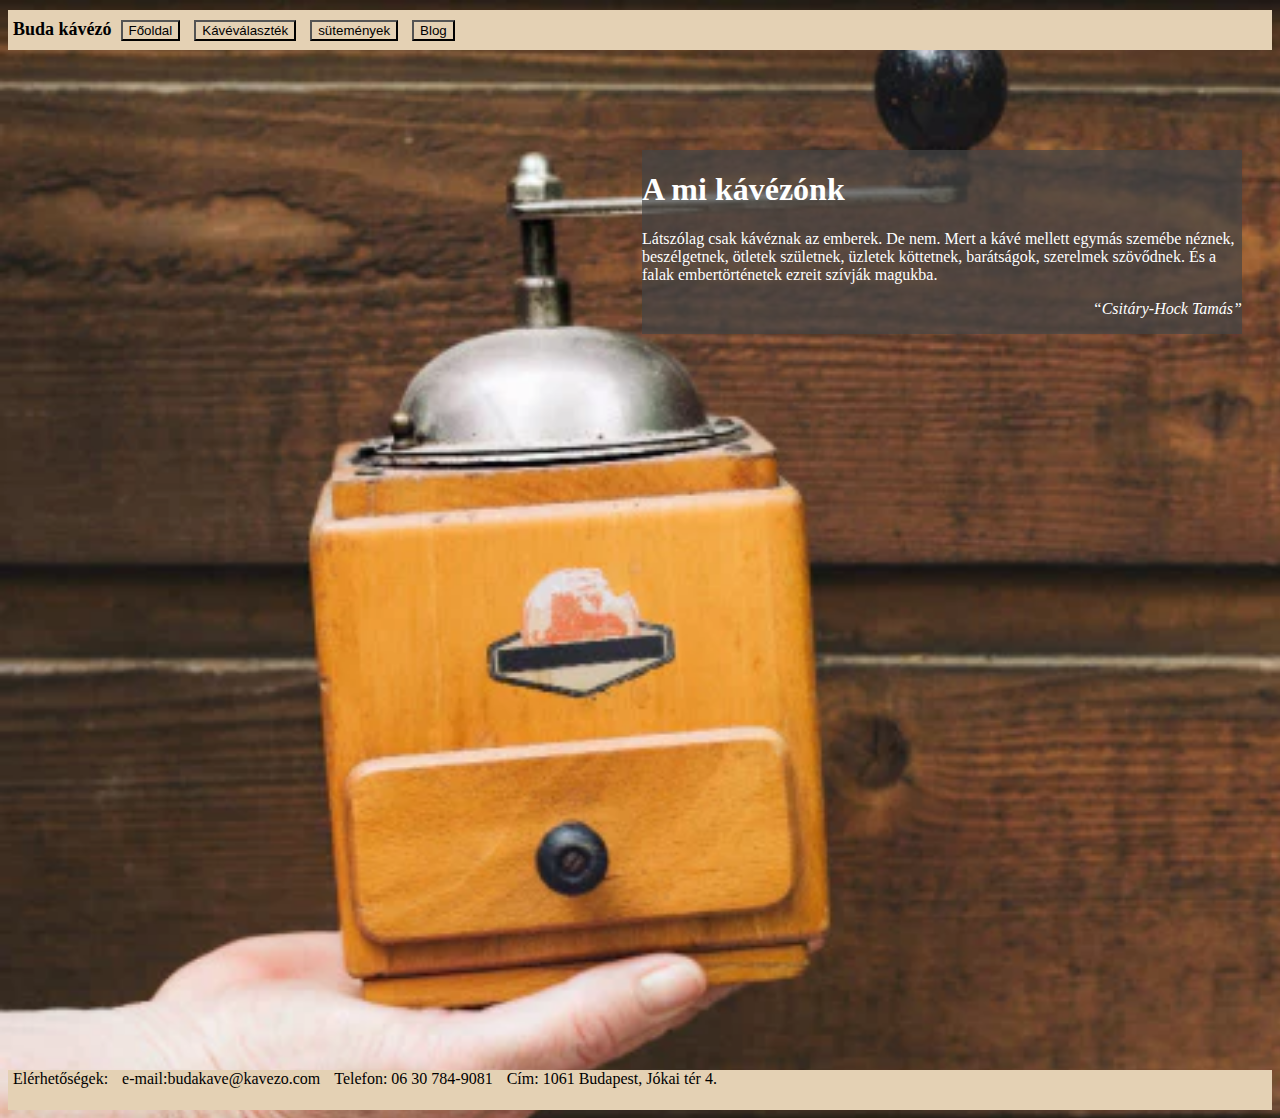
==== commit 16841b5e: "beállítások01" ====
--- a/index.html
+++ b/index.html
@@ -31,10 +31,10 @@
 <p class="idezo">
     “Csitáry-Hock Tamás”
 </p>
-</div>
+
     </main>
     <footer>
-        <a class="foothertext">Eléthetőségek:</a>
+        <a class="foothertext">Elérhetőségek:</a>
         <a class="foothertext">e-mail:budakave@kavezo.com<a>
         <a class="foothertext">Telefon: 06 30 784-9081 <a>
         <a class="foothertext">Cím: 1061 Budapest, Jókai tér 4.<a>
--- a/index.css
+++ b/index.css
@@ -1,23 +1,33 @@
-
+.column {
+    float: left;
+    width: 25%;
+  }
+  .row::after {
+    content: "";
+    clear: both;
+    display: table;
+  }
+    
+    
     .indexbody {
       background-image: url("kaveorlo.png");
       background-repeat: no-repeat;
       background-size: 1800px;
     }
 
-    .süteménybody {
+    /*.süteménybody {
        background-image: url("Cappuccino.jpg");
        background-repeat: no-repeat;
        background-size: 1800px;
-       background-position-x: -350px;
+       background-position-x: -270px;
        background-position-y: -20px;
-    }
-
-    .kavebody {
+    }*/
+
+    .valasztekbody {
         background-image: url("Cappuccino.jpg");
         background-repeat: no-repeat;
-        background-size: 2100px;
-        background-position-x: -350px;
+        background-size: 1800px;
+        background-position-x: -270px;
         background-position-y: -20px;
     }
 
@@ -29,6 +39,7 @@
 /*Fejléc lábléck*/
     header{
         background-color: #E4D1B4;
+        margin-top: 10px;
         height: 40px;
         border: 0cm;
 
@@ -63,7 +74,6 @@
 
     }
 /*fejléc lábléc*/
-
 
     .indexmain{
         margin-right: 10px;
@@ -98,36 +108,48 @@
 
 
     .kavemain{
-        margin-top: 500px;
+        margin-top: 10px;
 
     }
 
     .valasztek{
-       text-align: center; 
+       position: relative;
+       top: 400px;
+        text-align: center;
+        font-size: xx-large; 
        border: 50px;
-       color: white; 
+       color: white;
+       background-color: #D9D9D9; 
 
     }
 
     .alcim{
         text-align: center;
         margin-top: 20px;
-        position: initial;
+        width: 100px;
+        height: 20px;
+        position: relative;
+        top: 405px;
+        font-size: larger;
         border: 50px;
         color: white;
+        background-color: #E4D1B4;
+        
 
      }
 
      .kavearak{
         color: rgb(0, 0, 0);
         margin-top: 100px;
+        position: relative;
+        top: 400px;
 
      }
 
      .oszlop1{
-        margin-right: 1000px;
+        margin-right: 10px;
         margin-left: 20px;
-
+        float: left;
      }
 
      .oszlop2{
@@ -145,6 +167,21 @@
         background: #E4D1B4;
         border: 100px #E4D1B4;
 
+     }
+     .kimg1{
+        float: right;
+        position: relative;
+        right: 100px;
+     }
+     .kimg2{
+        float: left;
+        position: relative;
+        left: 100px;
+        
+     }
+     .size{
+        width: 440px;
+        height: 370px;
      }
 /*Kávéválaszték*/
 
@@ -180,7 +217,7 @@
     header{
         background-color: #E4D1B4;
         height: 60px;
-        margin-top: 0px;
+        margin-top: -100px;
         border: 0cm;
     }
     .indexmain{
@@ -222,7 +259,8 @@
     footer{
         background-color: #E4D1B4;
         height: 60px;
-        margin-top: 0px;
+        margin-top: auto;
+        top: 200px;
         border: 0cm;
     }
     /*föoldal szöveg*/
@@ -251,7 +289,7 @@
 
 
 /*Tablet Beállítások*/
-@media only screen and (max-width: 1024px) {
+@media only screen and (max-width: 1024px) and (min-width: 393) {
     .indexbody {
       background-image: url("kaveorlo.png");
       background-repeat: no-repeat;
@@ -262,8 +300,10 @@
     }
     header{
         background-color: #E4D1B4;        
-        height: 60px;
-        border: 0cm;
+        margin-top: -490px;
+        height: 50px;
+        border: 0cm;
+        margin-top: 500px;
     }
     table{
         width: 1000px;
@@ -282,12 +322,11 @@
     footer{
         background-color: #E4D1B4;
         height: 40px;
-        margin-top: 1000px;
         border: 0cm;
 
     }
     .foothertext{
-        margin-top:  50px;
+        margin-top:  200px;
         margin-left: 0px;
         margin-right: 5px;
         margin-bottom: 10px;
@@ -314,6 +353,7 @@
     }
     .kavemain{
         margin-top: 500px;
+        background-image: url(ristretto.jpg);
     }
     .valasztek{
        /*text-align: center;*/
@@ -323,6 +363,7 @@
        /*background: #D9D9D9;*/
        border: 50px;
        color: white;
+       background-color: #E4D1B4;
     }
     .alcim{
         /*text-align: center;*/
@@ -333,6 +374,7 @@
         /*background: #D9D9D9;*/
         border: 50px;
         color: white;
+        background-color: #D9D9D9;
      }
      .kavearak{
         color: rgb(0, 0, 0);
@@ -355,5 +397,15 @@
         background: #E4D1B4;
         border: 100px #E4D1B4;
      }
+     .Sfooter{
+        background-color: #E4D1B4;
+        height: 40px;
+        margin-top: 111px;
+        border: 0cm;
+    }
+    body.blogbody{
+        background-image: url(kaveorlo.png);
+        background-repeat: no-repeat;
+    }
     }
 /*Tablet beállítások*/